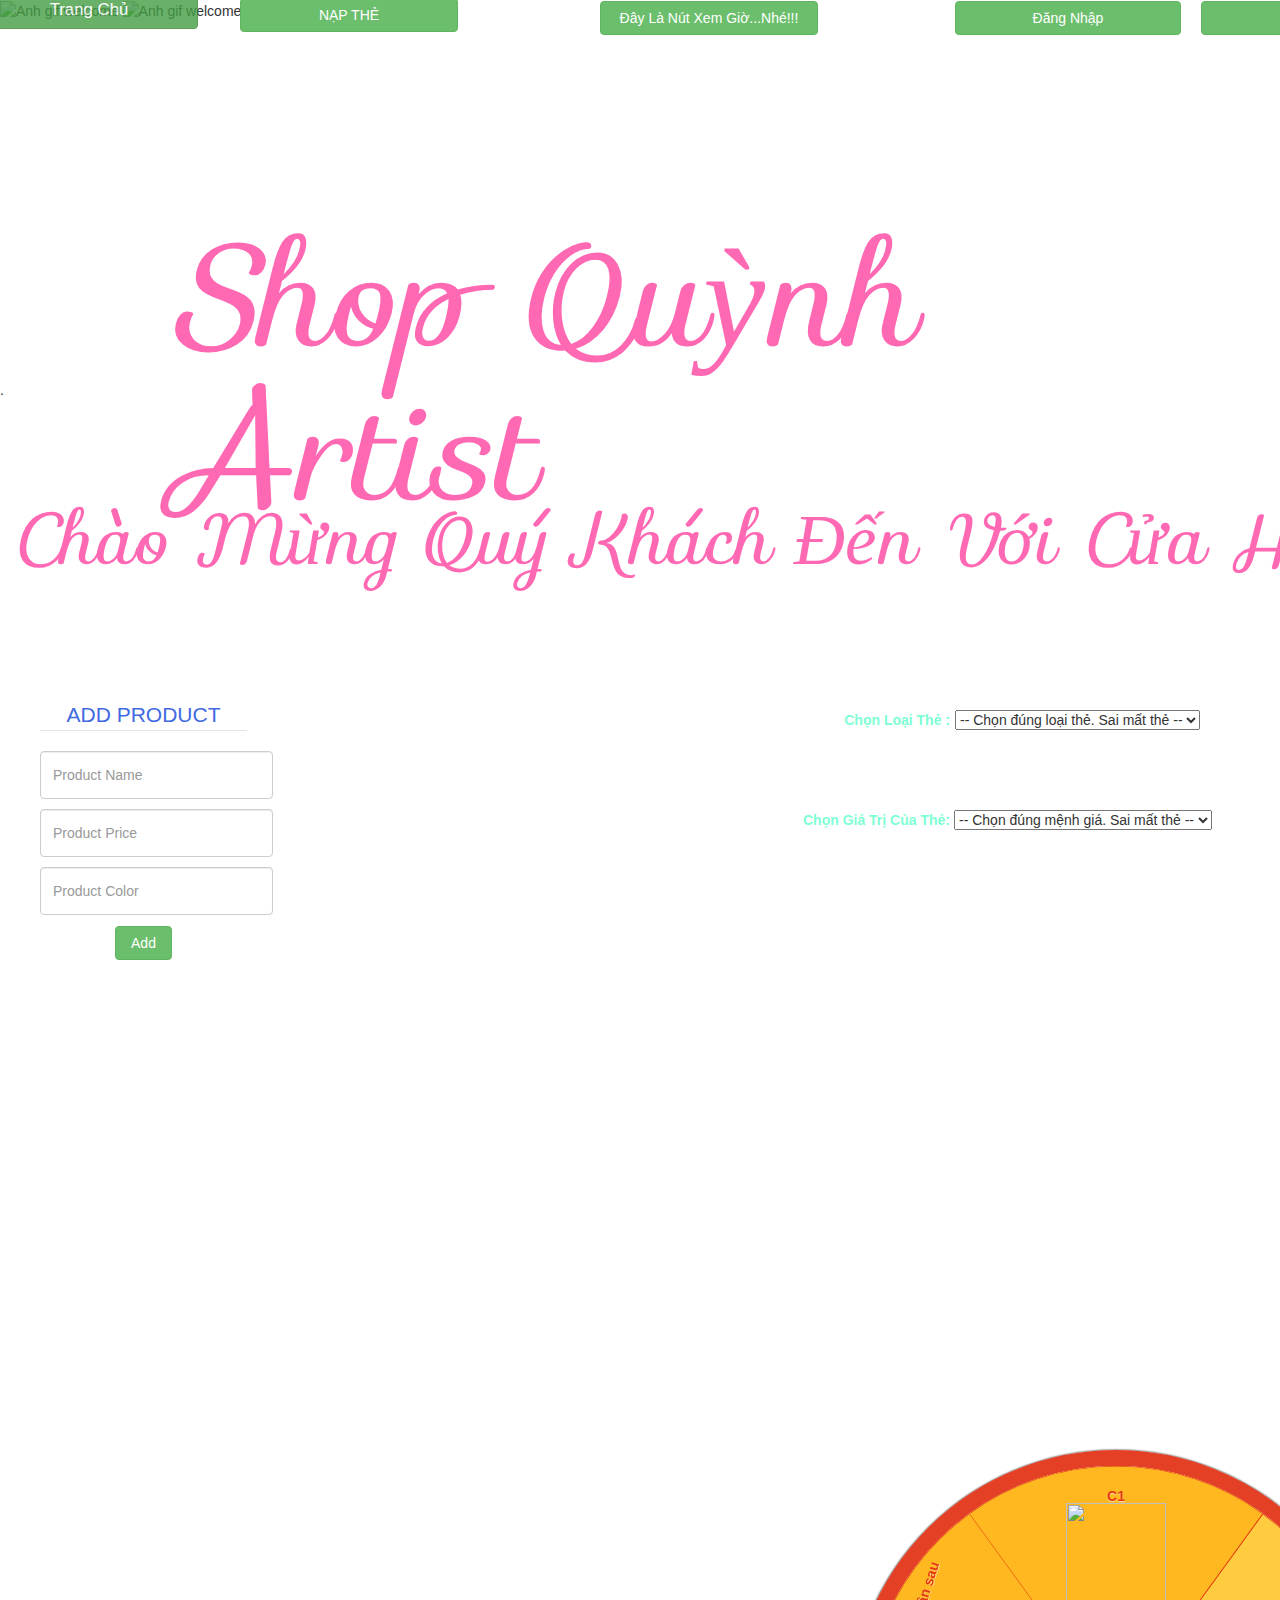
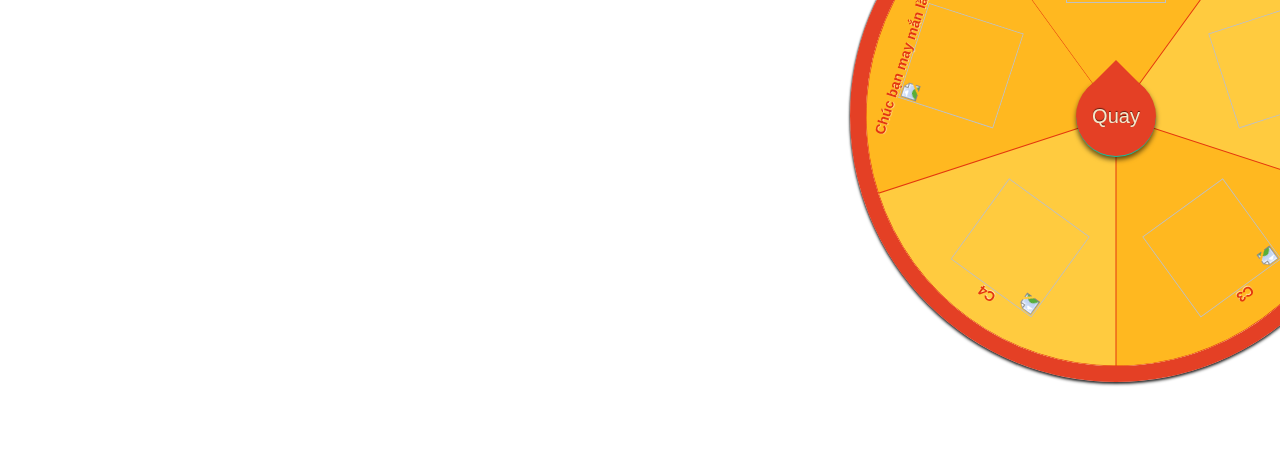
==== index.html @ fd8e4621 "Add files via upload" ====
<!DOCTYPE html>
<html lang="" xmlns="http://www.w3.org/1999/html">
<head>
    <meta charset="UTF-8">
    <meta name="viewport" content="width=device-width, initial-scale=1.0">
    <meta name="keywords" content="ShopQuynhArtist,shopuytin,shop24/7">

    <title>Trang Web Ban Hang 24/7</title>

    <link rel="stylesheet" href="https://fonts.googleapis.com/css?family=Sofia">
    <link rel="stylesheet" href="css/typo/typo.css"/>
    <link rel="stylesheet" href="css/hc-canvas-luckwheel.css"/>
    <link rel="stylesheet" href="https://maxcdn.bootstrapcdn.com/bootstrap/3.4.1/css/bootstrap.min.css">
    <script src="https://ajax.googleapis.com/ajax/libs/jquery/3.5.1/jquery.min.js"></script>
    <script src="https://maxcdn.bootstrapcdn.com/bootstrap/3.4.1/js/bootstrap.min.js"></script>
    <script src="data.js"></script>
    <script src="js/product.js"></script>
    <script src="manage-product.js"></script>
    <link rel="stylesheet" href="css/style.css">
    <style>
        .hc-luckywheel {
            left: 50%;
        }
    </style>
</head>
<body>
<img src="https://thumbs.gfycat.com/CarelessDopeyDartfrog-size_restricted.gif" alt="Anh gif welcome" width="430"
     height="500" style=" position: relative; left: -10 px; width: 1500px; height: 850px;">
<!--<img src="https://gameviet.mobi/wp-content/uploads/2019/12/Ngo-Khong-lien-quan-mobile-gameviet.mobi-2.jpg"  alt="Anh gif welcome" width="760px" height="500" >-->
<img src="https://i.pinimg.com/originals/c0/64/0c/c0640cd6d457349ee590188a4c58bd9d.gif" alt="Anh gif welcome"
     style=" width:1500px; height:600px">

<div id="myDIV">
    <h1> Shop Quỳnh Artist </h1>
    <br/><br/>
    <h3> Chào Mừng Quý Khách Đến Với Cửa Hàng </h3>
</div>
<button class="btn btn-success" type="button" style="font-size: larger; position: absolute; top: -10px" onclick="window.location.reload()">Trang Chủ</button>
<p id="home"></p>
<br/><br/>
<label for="money" style="color: aquamarine;position: absolute;top: 710px;right: 330px;"> Chọn Loại Thẻ : </label>
<select name="money" id="money" style="position: absolute;top: 710px;right: 80px;">
    <option value="">-- Chọn đúng loại thẻ. Sai mất thẻ --</option>
    <option value="Viettel">VIETTEL</option>
    <option value="Mobiphone">MOBIPHONE</option>
    <option value="Vinaphone">VINAPHONE</option>
    <option value="Vietnammobile">VIETNAMMOBILE</option>
    <option value="Zing">ZING</option>
</select>
<br/>
<br/>

<label for="cost" style="color: aquamarine;position: absolute;top: 810px;right: 330px;"> Chọn Giá Trị Của Thẻ:</label>
<select name="cost" id="cost" style="position: absolute;top: 810px;right: 68px;">
    <option value="">-- Chọn đúng mệnh giá. Sai mất thẻ --</option>
    <option value="20.000d">20.000d</option>
    <option value="50.000d">50.000d</option>
    <option value="100.000">100.000d</option>
    <option value="200.000d">200.000d</option>
    <option value="500.000d">500.000d</option>
    <option value="1.000.000d">1.000.000d</option>
</select>

<br/>
<br/>

<button class="btn btn-success" onclick="checkCard()" style="   position: absolute;top: -3px; left: 260px;">NẠP THẺ</button>
<p id="check">.</p>

<button class="btn btn-success" type="button" onclick="document.getElementById('demo').innerHTML = Date()" style=" position: absolute; left: 620px;" >Đây Là Nút Xem Giờ...Nhé!!!</button>
<p id="demo" style="text-align: center ;font-family: 'Oleo Script Swash Caps',fantasy ; font-size:30px ; color: aquamarine;position: absolute;top: 100px;left: 400px;"></p>

<!--<audio controls autoplay>-->
<!--    <source src="../file/bell.mp3" type="audio/mpeg">-->
<!--</audio>-->

<button class="btn btn-success" onclick="document.getElementById('id01').style.display='block'" style="width:200px;position: absolute;left: 1221px;">Đăng Ký</button>
<div id="id01" class="modal" style="z-index: 100">
    <form class="modal-content" action="/action_page.php"><br>
        <span onclick="document.getElementById('id02').style.display='none'" class="close" title="Close Modal">Đóng</span>
        <div align="center" class="box-img">
            <img src="https://i.pinimg.com/564x/48/5f/b6/485fb6b2aafbbfae7b2131a1f9f5688f.jpg" width="300" height="400" alt="Avatar for SignUp">
        </div>
        <h1 style="color: burlywood; text-align: center;font-size: xxx-large ;top: 450px;right: 5px; font-family: 'Oleo Script Swash Caps',serif">Đăng Ký Đi Ngại Gì </h1>
        <div class="container">
            <p style="text-align: center; color: burlywood;">Hãy Điền Đầy Đủ Thông Tin Vào Phiếu Sau.</p>
            <hr>
            <label for="email"><b>Nhập Email</b></label>
            <input type="text" placeholder="Nhập Email" name="email" required>

            <label for="psw"><b>Mật Khẩu</b></label>
            <input type="password" placeholder="Mật Khẩu" name="psw" required>

            <label for="psw-repeat"><b>Nhập lại Mật Khẩu</b></label>
            <input type="password" placeholder="Nhập lại Mật Khẩu" name="psw-repeat" required>

            <label>
                <input type="checkbox" checked="checked" name="remember" style="margin-bottom:15px"> Nhớ Tài Khoản Của
                Tôi</label>
            <p>By creating an account you agree to our <a href="#" style="color:dodgerblue">Terms & Privacy</a>.</p>
            <div class="clearfix">
                <button type="submit" class="signupbtn" style="inline-size :-webkit-fill-available; width: 1118px">Đăng Ký Tài Khoản</button>
                <button type="button" onclick="document.getElementById('id01').style.display='none'" class="cancelbtn">Thôi,Có Tài Khoản Rồi Không Đăng Ký Nữa!!!!</button>
            </div>
        </div>
    </form>
</div>

<br/><br/>
<button class="btn btn-success" onclick="document.getElementById('id02').style.display='block'" style="width:200px;position: absolute;left: 975px;">Đăng Nhập</button>
<div id="id02" class="modal" style="z-index: 100">

    <form class="modal-content animate" action="/action_page.php" method="post">
        <div class="imgcontainer">
            <img src="https://i.pinimg.com/originals/fe/ba/ea/febaeafc6efd90e86e1dc26f3ae6c3f9.jpg" width="500"
                 height="400" alt="Avatar" class="avatar">
            <h1 style=" color: burlywood; text-align: center ;font-size: xxx-large ; top: 295px ; left: 660px">Đăng Nhập</h1>
        </div>

        <div class="container">
            <label for="uname"><b>Tên Đăng Nhập</b></label>
            <input type="text" placeholder="Enter Username" name="uname" required>

            <label for="psw"><b>Mật Khẩu</b></label>
            <input type="password" placeholder="Enter Password" name="psw" required>

            <button type="submit">Đăng Nhập</button>
            <label>
                <input type="checkbox" checked="checked" name="remember"> Nhớ Tài Khoản Của Tôi</label>
        </div>

        <div class="container" style="background-color:#f1f1f1">
            <button type="button" onclick="document.getElementById('id02').style.display='none'" class="cancelbtn">Thôi,Không Đăng Nhập Nữa</button>
            <span class="psw">Quên Mật Khẩu <a href="#">password?</a></span>
        </div>
    </form>
</div>
<div align="center">
    <form style="align-items: center" id="form-add" class="form-group">
        <fieldset style="position: absolute; top: 700px; left: 40px">
            <legend style="width: 340pxs ; color: royalblue">ADD PRODUCT</legend>
            <input class="form-control" id="product-name" placeholder="Product Name">
            <input class="form-control" id="product-price" placeholder="Product Price">
            <input class="form-control" id="product-color" placeholder="Product Color">
            <button type="button" class="btn btn-success" onclick="addProduct()">Add</button>
        </fieldset>
    </form>
</div>
<form id="form-edit" class="form-group" style="display: none">
    <fieldset>
        <legend>EDIT PRODUCT</legend>
        <input class="form-control" id="edit-name" placeholder="Product Name">
        <input class="form-control" id="edit-price" placeholder="Product Price">
        <input class="form-control" id="edit-color" placeholder="Product Color">
        <button type="button" class="btn btn-success" onclick="editProduct()">Save</button>
    </fieldset>
</form>

<div id="product-manage">
    <script>
        let shop = new ProductManage(" Shop Artist ");
        shop.init();
        display(shop.getHtml());
        let currentProduct = 0;

        function display(table) {
            document.getElementById('product-manage').innerHTML = table;
            Data.saveData(store.products, PRODUCT);
        }

        function addProduct() {
            let name = document.getElementById("product-name").value;
            let price = document.getElementById("product-price").value;
            let color = document.getElementById("product-color").value;

            let product = new Product(name, price, color);

            shop.addProduct(product);
            display(shop.getHtml());
            document.getElementById('form-add').reset();
        }

        function edit(index) {
            document.getElementById('form-edit').style.display = "inline-block";
            let product = store.getProductByIndex(index);
            document.getElementById('edit-name').value = product.name;
            document.getElementById('edit-price').value = product.price;
            document.getElementById('edit-color').value = product.color;
            currentProduct = index;
        }

        function editProduct() {
            let name = document.getElementById("edit-name").value;
            let price = document.getElementById("edit-price").value;
            let color = document.getElementById("edit-color").value;

            shop.products[currentProduct].edit(name, price, color);
            display(shop.getHtml());
            document.getElementById('form-edit').reset();
            document.getElementById('form-edit').style.display = "none";
        }

        function del(index) {
            shop.deleteProduct(index);
            display(store.getHtml());
        }

        function checkCard() {
            document.getElementById('check').value = alert('Ban Da Nap The Thanh Cong Vao Tai Khoan');
        }

        // Get the modal
        let modal = document.getElementById('id01');

        // When the user clicks anywhere outside of the modal, close it
        window.onclick = function (event) {
            if (event.target === modal) {
                modal.style.display = "none";
            }
        }
        // Get the modal
        let modal = document.getElementById('id02');

        // When the user clicks anywhere outside of the modal, close it
        window.onclick = function (event) {
            if (event.target === modal) {
                modal.style.display = "none";
            }
        }
    </script>
</div>
<br/> <br/>
<div class="wrapper typo" id="wrapper">
    <section id="luckywheel" class="hc-luckywheel" style="position: absolute; top: 1700px ; left: 1100px">
        <div class="hc-luckywheel-container">
            <canvas class="hc-luckywheel-canvas" width="500px" height="500px">Vòng Xoay May Mắn</canvas>
        </div>
        <a class="hc-luckywheel-btn" href="javascript:;">Quay</a>
    </section>
</div>
</body>
<script src="https://cdn.jsdelivr.net/npm/sweetalert2@9"></script>
<script src="js/hc-canvas-luckwheel.js"></script>
<script>
    let isPercentage = true;
    let prizes = [
        {
            text: "C1",
            img: "https://i.pinimg.com/564x/83/36/6c/83366c5bfcbf772c86599347e67ed98c.jpg",
            number: 1, // 1%,
            percentpage: 0.01 // 1%
        },
        {
            text: "C2",
            img: "https://i.pinimg.com/564x/e7/a5/a8/e7a5a8f3f26a0e0f186e92f7b7576c9b.jpg",
            number: 1,
            percentpage: 0.5 // 50%
        },
        {
            text: "C3",
            img: "https://i.pinimg.com/564x/8d/bb/6c/8dbb6cbfcadc60361b7230bf14027f50.jpg",
            number: 1,
            percentpage: 0.1 // 10%
        },
        {
            text: "C4",
            img: "https://i.pinimg.com/564x/7f/bc/34/7fbc347ecba69ef1ee90dde5a14c269e.jpg",
            number: 1,
            percentpage: 0.24 // 24%
        },
        {
            text: "Chúc bạn may mắn lần sau",
            img: "https://i.pinimg.com/236x/7d/6e/62/7d6e6291f08525fdf0e3bec8ee9d189a.jpg",
            percentpage: 0.06 // 6%
        },
    ];
    document.addEventListener(
        "DOMContentLoaded",
        function () {
            hcLuckywheel.init({
                id: "luckywheel",
                config: function (callback) {
                    callback &&
                    callback(prizes);
                },
                mode: "both",
                getPrize: function (callback) {
                    let rand = randomIndex(prizes);
                    let chances = rand;
                    callback && callback([rand, chances]);
                },
                gotBack: function (data) {
                    if (data == null) {
                        Swal.fire(
                            'Chương trình kết thúc',
                            'error'
                        )
                    } else if (data === 'Toang.. Lại Đi !!!') {
                        Swal.fire(
                            'Trượt Rồi, Lại Đi',
                            data,
                            'error'
                        )
                    } else {
                        Swal.fire(
                            'Trúng Rồi, Lại Đi!!',
                            data,
                            'success'
                        )
                    }
                }
            });
        },
        false
    );

    function randomIndex(prizes) {
        if (isPercentage) {
            let counter = 1;
            for (let i = 0; i < prizes.length; i++) {
                if (prizes[i].number === 0) {
                    counter++
                }
            }
            if (counter === prizes.length) {
                return null
            }
            let rand = Math.random();
            let prizeIndex = null;
            console.log(rand);
            switch (true) {
                case rand < prizes[4].percentpage:
                    prizeIndex = 4;
                    break;
                case rand < prizes[4].percentpage + prizes[3].percentpage:
                    prizeIndex = 3;
                    break;
                case rand < prizes[4].percentpage + prizes[3].percentpage + prizes[2].percentpage:
                    prizeIndex = 2;
                    break;
                case rand < prizes[4].percentpage + prizes[3].percentpage + prizes[2].percentpage + prizes[1].percentpage:
                    prizeIndex = 1;
                    break;
                case rand < prizes[4].percentpage + prizes[3].percentpage + prizes[2].percentpage + prizes[1].percentpage + prizes[0].percentpage:
                    prizeIndex = 0;
                    break;
            }
            if (prizes[prizeIndex].number !== 0) {
                prizes[prizeIndex].number = prizes[prizeIndex].number - 1
                return prizeIndex
            } else {
                return randomIndex(prizes)
            }
        } else {
            let counter = 0;
            for (let i = 0; i < prizes.length; i++) {
                if (prizes[i].number === 0) {
                    counter++
                }
            }
            if (counter === prizes.length) {
                return null
            }
            let rand = (Math.random() * (prizes.length)) >>> 0;
            if (prizes[rand].number !== 0) {
                prizes[rand].number = prizes[rand].number - 1
                return rand
            } else {
                return randomIndex(prizes)
            }
        }
    }
</script>
</html>
---- css/typo/typo.css ----
@charset "utf-8";

html {
  color: #333;
  background: #fff;
  -webkit-text-size-adjust: 100%;
  -ms-text-size-adjust: 100%;
  text-rendering: optimizelegibility;
}

html.borderbox *, html.borderbox *:before, html.borderbox *:after {
  -moz-box-sizing: border-box;
  -webkit-box-sizing: border-box;
  box-sizing: border-box;
}

body, dl, dt, dd, ul, ol, li, h1, h2, h3, h4, h5, h6, pre, code, form, fieldset, legend, input, textarea, p, blockquote, th, td, hr, button, article, aside, details, figcaption, figure, footer, header, menu, nav, section {
  margin: 0;
  padding: 0;
}

article, aside, details, figcaption, figure, footer, header, menu, nav, section {
  display: block;
}

audio, canvas, video {
  display: inline-block;
}

body, button, input, select, textarea {
  font: 300 1em/1.8 PingFang SC, Lantinghei SC, Microsoft Yahei, Hiragino Sans GB, Microsoft Sans Serif, WenQuanYi Micro Hei, sans;
}

button::-moz-focus-inner,
input::-moz-focus-inner {
  padding: 0;
  border: 0;
}

table {
  border-collapse: collapse;
  border-spacing: 0;
}

fieldset, img {
  border: 0;
}

blockquote {
  position: relative;
  color: #999;
  font-weight: 400;
  border-left: 1px solid #1abc9c;
  padding-left: 1em;
  margin: 1em 3em 1em 2em;
}

@media only screen and ( max-width: 640px ) {
  blockquote {
    margin: 1em 0;
  }
}

acronym, abbr {
  border-bottom: 1px dotted;
  font-variant: normal;
}

abbr {
  cursor: help;
}

del {
  text-decoration: line-through;
}

address, caption, cite, code, dfn, em, th, var {
  font-style: normal;
  font-weight: 400;
}

ul, ol {
  list-style: none;
}

caption, th {
  text-align: left;
}

q:before, q:after {
  content: '';
}

sub, sup {
  font-size: 75%;
  line-height: 0;
  position: relative;
}

:root sub, :root sup {
  vertical-align: baseline; /* for ie9 and other modern browsers */
}

sup {
  top: -0.5em;
}

sub {
  bottom: -0.25em;
}

a {
  color: #1abc9c;
}

a:hover {
  text-decoration: underline;
}

.typo a {
  border-bottom: 1px solid #1abc9c;
}

.typo a:hover {
  border-bottom-color: #555;
  color: #555;
  text-decoration: none;
}

ins, a {
  text-decoration: none;
}

u, .typo-u {
  text-decoration: underline;
}

mark {
  background: #fffdd1;
  border-bottom: 1px solid #ffedce;
  padding: 2px;
  margin: 0 5px;
}

pre, code, pre tt {
  font-family: Courier, 'Courier New', monospace;
}

pre {
  background: #f8f8f8;
  border: 1px solid #ddd;
  padding: 1em 1.5em;
  display: block;
  -webkit-overflow-scrolling: touch;
}

hr {
  border: none;
  border-bottom: 1px solid #cfcfcf;
  margin-bottom: 0.8em;
  height: 10px;
}

small, .typo-small,
figcaption {
  font-size: 0.9em;
  color: #888;
}

strong, b {
  font-weight: bold;
  color: #000;
}

[draggable] {
  cursor: move;
}

.clearfix:before, .clearfix:after {
  content: "";
  display: table;
}

.clearfix:after {
  clear: both;
}

.clearfix {
  zoom: 1;
}

.textwrap, .textwrap td, .textwrap th {
  word-wrap: break-word;
  word-break: break-all;
}

.textwrap-table {
  table-layout: fixed;
}

.serif {
  font-family: Palatino, Optima, Georgia, serif;
}

.typo p, .typo pre, .typo ul, .typo ol, .typo dl, .typo form, .typo hr, .typo table,
.typo-p, .typo-pre, .typo-ul, .typo-ol, .typo-dl, .typo-form, .typo-hr, .typo-table, blockquote {
  margin-bottom: 1.2em
}

h1, h2, h3, h4, h5, h6 {
  font-family: PingFang SC, Verdana, Helvetica Neue, Microsoft Yahei, Hiragino Sans GB, Microsoft Sans Serif, WenQuanYi Micro Hei, sans-serif;
  font-weight: 100;
  color: #000;
  line-height: 1.35;
}

.typo h1, .typo h2, .typo h3, .typo h4, .typo h5, .typo h6,
.typo-h1, .typo-h2, .typo-h3, .typo-h4, .typo-h5, .typo-h6 {
  margin-top: 1.2em;
  margin-bottom: 0.6em;
  line-height: 1.35;
}

.typo h1, .typo-h1 {
  font-size: 2em;
}

.typo h2, .typo-h2 {
  font-size: 1.8em;
}

.typo h3, .typo-h3 {
  font-size: 1.6em;
}

.typo h4, .typo-h4 {
  font-size: 1.4em;
}

.typo h5, .typo h6, .typo-h5, .typo-h6 {
  font-size: 1.2em;
}

/* 在文章中，应该还原 ul 和 ol 的样式 */
.typo ul, .typo-ul {
  margin-left: 1.3em;
  list-style: disc;
}

.typo ol, .typo-ol {
  list-style: decimal;
  margin-left: 1.9em;
}

.typo li ul, .typo li ol, .typo-ul ul, .typo-ul ol, .typo-ol ul, .typo-ol ol {
  margin-bottom: 0.8em;
  margin-left: 2em;
}

.typo li ul, .typo-ul ul, .typo-ol ul {
  list-style: circle;
}

.typo table th, .typo table td, .typo-table th, .typo-table td, .typo table caption {
  border: 1px solid #ddd;
  padding: 0.5em 1em;
  color: #666;
}

.typo table th, .typo-table th {
  background: #fbfbfb;
}

.typo table thead th, .typo-table thead th {
  background: #f1f1f1;
}

.typo table caption {
  border-bottom: none;
}

.typo-input, .typo-textarea {
  -webkit-appearance: none;
  border-radius: 0;
}

.typo-em, .typo em, legend, caption {
  color: #000;
  font-weight: inherit;
}

.typo-em {
  position: relative;
}

.typo-em:after {
  position: absolute;
  top: 0.65em;
  left: 0;
  width: 100%;
  overflow: hidden;
  white-space: nowrap;
  content: "・・・・・・・・・・・・・・・・・・・・・・・・・・・・・・・・・・・・・・・・・・・・・・・・・・・・・・・・・・・・・・・・・・・・・・・・・・・・・・・・・・・・・・・・・・・・・・・・・・・・";
}

/* Responsive images */
.typo img {
  max-width: 100%;
}
---- css/hc-canvas-luckwheel.css ----
.hc-luckywheel ul,
.hc-luckywheel li {
  margin: 0;
  padding: 0;
  list-style: none;
}

.hc-luckywheel {
  position: relative;
  width: 500px; /*Change this when change size*/
  height: 500px; /*Change this when change size*/
  border-radius: 50%;
  border: 16px solid #e44025;
  box-shadow: 0 2px 3px #333, 0 0 2px #000;
}

.hc-luckywheel-container {
  position: absolute;
  left: 0;
  top: 0;
  z-index: 1;
  width: inherit;
  height: inherit;
  border-radius: inherit;
  background-clip: padding-box;
  background-color: #ffcb3f;
  -webkit-transition: transform 6s ease;
  transition: transform 6s ease;
}

.hc-luckywheel-container canvas {
  width: inherit;
  height: inherit;
  border-radius: 50%;
}

.hc-luckywheel-list {
  position: absolute;
  left: 0;
  top: 0;
  width: inherit;
  height: inherit;
  z-index: 2;
}

.hc-luckywheel-item {
  position: absolute;
  left: 0;
  top: 0;
  width: 100%;
  height: 100%;
  color: #e4370e;
  font-weight: bold;
  text-shadow: 0 1px 1px rgba(255, 255, 255, 0.6);
}

.hc-luckywheel-item span {
  position: relative;
  display: block;
  padding-top: 20px;
  /* width: 50px; */
  margin: 0 auto;
  text-align: center;
  -webkit-transform-origin: 50% 250px; /*Change this when change size*/
  -ms-transform-origin: 50% 250px; /*Change this when change size*/
  transform-origin: 50% 250px;
} /*Change this when change size*/

.hc-luckywheel-item img {
  position: relative;
  top: -20px;
  left: 0px;
  width: 100px; /*Change this when change size*/
  height: 100px;
} /*Change this when change size*/

.hc-luckywheel-btn {
  position: absolute;
  left: 210px; /*Change this when change size*/
  top: 210px; /*Change this when change size*/
  z-index: 3;
  width: 80px;
  height: 80px;
  border-radius: 50%;
  color: #f4e9cc;
  background-color: #e44025;
  line-height: 80px;
  text-align: center;
  font-size: 20px;
  text-shadow: 0 -1px 1px rgba(0, 0, 0, 0.6);
  box-shadow: 0 3px 5px rgba(0, 0, 0, 0.6);
  text-decoration: none;
}

.hc-luckywheel-btn::after {
  position: absolute;
  display: block;
  content: "";
  left: 10px;
  top: -46px;
  width: 0;
  height: 0;
  overflow: hidden;
  border-width: 30px;
  border-style: solid;
  border-color: transparent;
  border-bottom-color: #e44025;
}

.hc-luckywheel-btn.disabled {
  pointer-events: none;
  background: #b07a7b;
  color: #ccc;
}

.hc-luckywheel-btn.disabled::after {
  border-bottom-color: #b07a7b;
}

body{ margin:0; padding:0; height:100vh; width:100%; }

.bg {
  background-image: url('../images/bg.png');
}
---- css/style.css ----
h1 {
    font-family: "Sofia",serif;
    font-style: italic;
    position: absolute;
    left: 170px;
    top: 200px;
    font-size: 140px;
}
h3 {
    font-family: "Sofia",serif;
    font-style: italic;
    font-size: 71px;
    inline-size: max-content;
    position: absolute;
    top: 480px;
    left: 10px;
}
#myDIV {
    width: 300px;
    animation: mymove 1.7s infinite;
    font-family: 'Oleo Script Swash Caps',cursive ; font-size:80px ; color: hotpink ;

}

@keyframes mymove {
    70% {color: mediumblue;}
}

body {font-family: Arial "Noto Sans Old Italic", Helvetica, sans-serif;}
* {box-sizing: content-box;position: unset;top: 0px;}

/* Full-width input fields */
input[type=text], input[type=password] {
    width: 96%;
    padding: 15px;
    margin: 5px 0 22px 0;
    display: inline-block;
    border: none;
    background: #f1f1f1;
}

/* Add a background color when the inputs get focus */
input[type=text]:focus, input[type=password]:focus {
    background-color: #ddd;
    outline: none;
}

/* Set a style for all buttons */
button {
    background-color: orangered;
    color: white;
    padding: 14px 20px;
    margin: 8px 0;
    border: none;
    cursor: pointer;
    width: 96%;
    opacity: 0.9;

}

button:hover {
    opacity:1;
}

/* Extra styles for the cancel button */
.cancelbtn {
    padding: 14px 20px;
    background-color: #f44336;
}

/* Float cancel and signup buttons and add an equal width */
.cancelbtn, .signupbtn {
    float: left;
    width: 50%;
}

/* Add padding to container elements */
.container {
    padding: 16px;
}

/* The Modal (background) */
.modal {
    display: none; /* Hidden by default */
    position: fixed; /* Stay in place */
    z-index: 1; /* Sit on top */
    left: 0;
    top: 0;
    width: 100%; /* Full width */
    height: 100%; /* Full height */
    overflow: auto; /* Enable scroll if needed */
    background-color: #474e5d;
    padding-top: 50px;
}

/* Modal Content/Box */
.modal-content {
    background-color: #fefefe;
    margin: 5% auto 15% auto; /* 5% from the top, 15% from the bottom and centered */
    border: 1px solid #888;
    width: 80%; /* Could be more or less, depending on screen size */
}

/* Style the horizontal ruler */
hr {
    border: 1px solid #f1f1f1;
    margin-bottom: 25px;
}

/* The Close Button (x) */
.close {
    position: absolute;
    right: 35px;
    top: 15px;
    font-size: 40px;
    font-weight: bold;
    color: #f1f1f1;
}

.close:hover,
.close:focus {
    color: #f44336;
    cursor: pointer;
}

/* Clear floats */
.clearfix::after {
    content: "";
    clear: both;
    display: table;
}

/* Change styles for cancel button and signup button on extra small screens */
@media screen and (max-width: 300px) {
    .cancelbtn, .signupbtn {
        width: 100%;
    }
}

body {font-family: Arial, Helvetica, sans-serif;}

/* Full-width input fields */
input[type=text], input[type=password] {
    width: 100%;
    padding: 12px 20px;
    margin: 8px 0;
    display: inline-block;
    border: 1px solid #ccc;
    box-sizing: border-box;
}

/* Set a style for all buttons */
button {
    background-color: #4CAF50;
    color: white;
    padding: 18px 19px;
    margin: 1px -20px;
    border: none;
    cursor: pointer;
    width: 15%;
}

button:hover {
    opacity: 0.8;
}

/* Extra styles for the cancel button */
.cancelbtn {
    width: auto;
    padding: 10px 18px;
    background-color: #f44336;
    float: unset;
}

/* Center the image and position the close button */
.imgcontainer {
    text-align: center;
    margin: 24px 0 12px 0;
    position: relative;
}

img.avatar {
    width: 40%;
    border-radius: 50%;
}

.container {
    padding: 16px;
}

span.psw {
    float: right;
    padding-top: 16px;
}

/* The Modal (background) */
.modal {
    display: none; /* Hidden by default */
    position: fixed; /* Stay in place */
    z-index: 1; /* Sit on top */
    left: 0;
    top: 0;
    width: 100%; /* Full width */
    height: 100%; /* Full height */
    overflow: auto; /* Enable scroll if needed */
    background-color: rgb(0,0,0); /* Fallback color */
    background-color: rgba(0,0,0,0.4); /* Black w/ opacity */
    padding-top: 60px;
}

/* Modal Content/Box */
.modal-content {
    background-color: #fefefe;
    margin: 5% auto 15% auto; /* 5% from the top, 15% from the bottom and centered */
    border: 1px solid #888;
    width: 80%; /* Could be more or less, depending on screen size */
}

/* The Close Button (x) */
.close {
    position: absolute;
    right: 25px;
    top: 0;
    color: #000;
    font-size: 35px;
    font-weight: bold;
}

.close:hover,
.close:focus {
    color: red;
    cursor: pointer;
}

/* Add Zoom Animation */
.animate {
    -webkit-animation: animatezoom 0.6s;
    animation: animatezoom 0.6s
}

@-webkit-keyframes animatezoom {
    from {-webkit-transform: scale(0)}
    to {-webkit-transform: scale(1)}
}

@keyframes animatezoom {
    from {transform: scale(0)}
    to {transform: scale(1)}
}

/* Change styles for span and cancel button on extra small screens */
@media screen and (max-width: 300px) {
    span.psw {
        display: block;
        float: none;
    }
    .cancelbtn {
        width: 100%;
    }
}

  .hc-luckywheel{
      top: 50%;
      left: 70%;
      margin-top: -250px;
      margin-left: -250px;
  }

  body{
      background-image: url('https://i.pinimg.com/564x/a8/7d/2f/a87d2f309c5e345cb6793ed6c706bbf3.jpg');
      background-size:1800px;
  }

  form{
      width: 400px;
      margin-left: 20px;
      display: inline-block;
  }

input {
    margin-bottom: 10px;
}

body {
    background-image: url("https://i.pinimg.com/originals/24/02/b8/2402b8d9fea7f1fb826cf3a6dd263bff.gif");
}
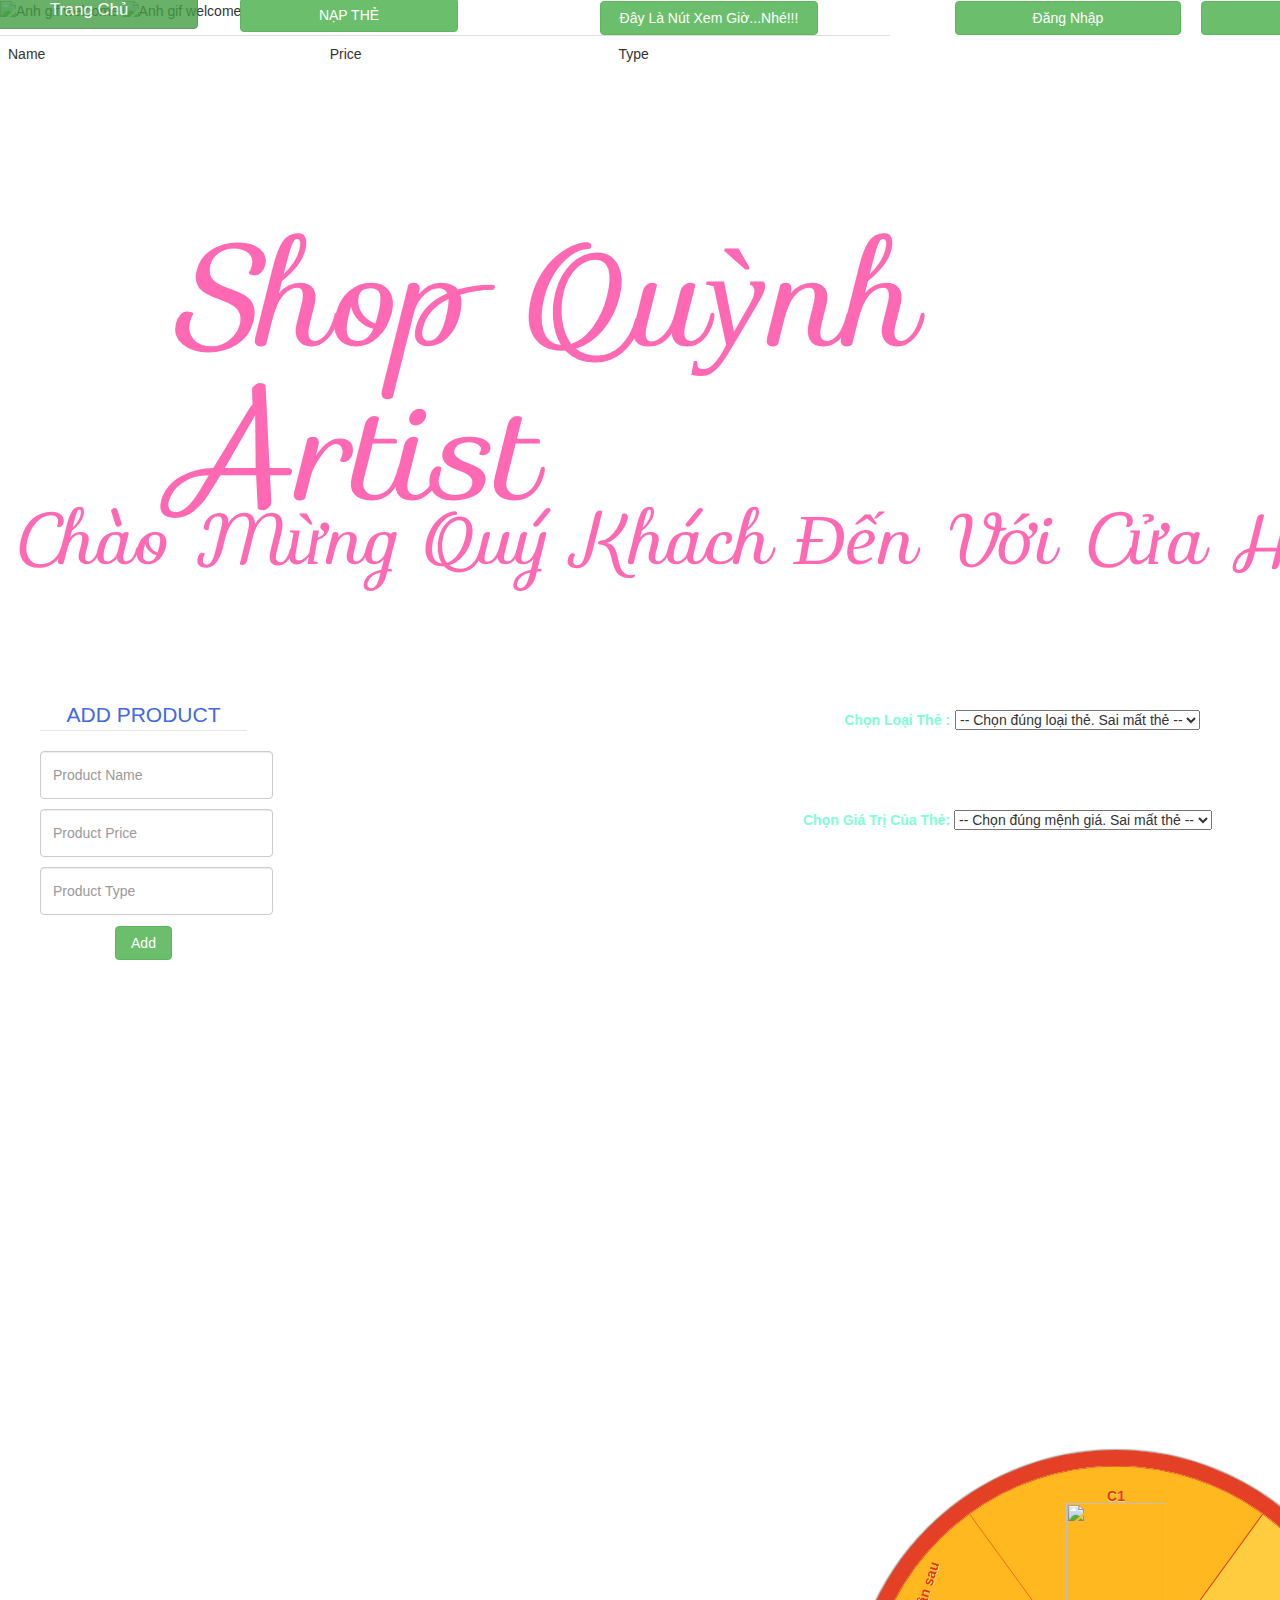
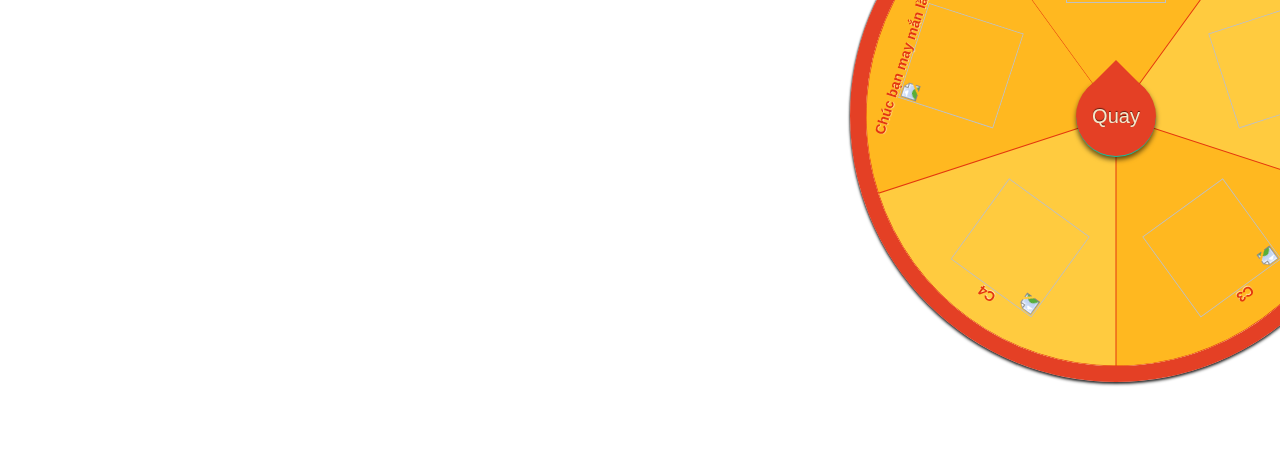
==== commit 3b3b1a46: "Add files via upload" ====
--- a/index.html
+++ b/index.html
@@ -13,15 +13,10 @@
     <link rel="stylesheet" href="https://maxcdn.bootstrapcdn.com/bootstrap/3.4.1/css/bootstrap.min.css">
     <script src="https://ajax.googleapis.com/ajax/libs/jquery/3.5.1/jquery.min.js"></script>
     <script src="https://maxcdn.bootstrapcdn.com/bootstrap/3.4.1/js/bootstrap.min.js"></script>
-    <script src="data.js"></script>
+    <script src="js/data.js"></script>
     <script src="js/product.js"></script>
-    <script src="manage-product.js"></script>
+    <script src="js/manage-product.js"></script>
     <link rel="stylesheet" href="css/style.css">
-    <style>
-        .hc-luckywheel {
-            left: 50%;
-        }
-    </style>
 </head>
 <body>
 <img src="https://thumbs.gfycat.com/CarelessDopeyDartfrog-size_restricted.gif" alt="Anh gif welcome" width="430"
@@ -35,7 +30,9 @@
     <br/><br/>
     <h3> Chào Mừng Quý Khách Đến Với Cửa Hàng </h3>
 </div>
-<button class="btn btn-success" type="button" style="font-size: larger; position: absolute; top: -10px" onclick="window.location.reload()">Trang Chủ</button>
+<button class="btn btn-success" type="button" style="font-size: larger; position: absolute; top: -10px"
+        onclick="window.location.reload()">Trang Chủ
+</button>
 <p id="home"></p>
 <br/><br/>
 <label for="money" style="color: aquamarine;position: absolute;top: 710px;right: 330px;"> Chọn Loại Thẻ : </label>
@@ -64,25 +61,35 @@
 <br/>
 <br/>
 
-<button class="btn btn-success" onclick="checkCard()" style="   position: absolute;top: -3px; left: 260px;">NẠP THẺ</button>
-<p id="check">.</p>
-
-<button class="btn btn-success" type="button" onclick="document.getElementById('demo').innerHTML = Date()" style=" position: absolute; left: 620px;" >Đây Là Nút Xem Giờ...Nhé!!!</button>
-<p id="demo" style="text-align: center ;font-family: 'Oleo Script Swash Caps',fantasy ; font-size:30px ; color: aquamarine;position: absolute;top: 100px;left: 400px;"></p>
+<button class="btn btn-success" onclick="return alert('Bạn Đã Nạp Thẻ Thành Công!!')"
+        style=" position: absolute;top: -3px; left: 260px;">NẠP THẺ
+</button>
+<p id="check"></p>
+
+<button class="btn btn-success" type="button" onclick="document.getElementById('demo').innerHTML = Date()"
+        style=" position: absolute; left: 620px;">Đây Là Nút Xem Giờ...Nhé!!!
+</button>
+<p id="demo"
+   style="text-align: center ;font-family: 'Oleo Script Swash Caps',fantasy ; font-size:30px ; color: aquamarine;position: absolute;top: 100px;left: 400px;"></p>
 
 <!--<audio controls autoplay>-->
 <!--    <source src="../file/bell.mp3" type="audio/mpeg">-->
 <!--</audio>-->
 
-<button class="btn btn-success" onclick="document.getElementById('id01').style.display='block'" style="width:200px;position: absolute;left: 1221px;">Đăng Ký</button>
+<button class="btn btn-success" onclick="document.getElementById('id01').style.display='block'"
+        style="width:200px;position: absolute;left: 1221px;">Đăng Ký
+</button>
 <div id="id01" class="modal" style="z-index: 100">
-    <form class="modal-content" action="/action_page.php"><br>
-        <span onclick="document.getElementById('id02').style.display='none'" class="close" title="Close Modal">Đóng</span>
+    <form class="modal-content" action="/action_page.php" style="position: relative; left: 150px"><br>
+        <span onclick="document.getElementById('id02').style.display='none'" class="close"
+              title="Close Modal">Đóng</span>
         <div align="center" class="box-img">
-            <img src="https://i.pinimg.com/564x/48/5f/b6/485fb6b2aafbbfae7b2131a1f9f5688f.jpg" width="300" height="400" alt="Avatar for SignUp">
-        </div>
-        <h1 style="color: burlywood; text-align: center;font-size: xxx-large ;top: 450px;right: 5px; font-family: 'Oleo Script Swash Caps',serif">Đăng Ký Đi Ngại Gì </h1>
-        <div class="container">
+            <img src="https://i.pinimg.com/564x/48/5f/b6/485fb6b2aafbbfae7b2131a1f9f5688f.jpg" width="300" height="400"
+                 alt="Avatar for SignUp">
+        </div>
+        <h1 style="color: burlywood; text-align: center;font-size: xxx-large ;top: 450px;right: 5px; font-family: 'Oleo Script Swash Caps',serif">
+            Đăng Ký Đi Ngại Gì </h1>
+        <div class="container" style="position: relative; right: 0px; width: 1100px">
             <p style="text-align: center; color: burlywood;">Hãy Điền Đầy Đủ Thông Tin Vào Phiếu Sau.</p>
             <hr>
             <label for="email"><b>Nhập Email</b></label>
@@ -97,40 +104,49 @@
             <label>
                 <input type="checkbox" checked="checked" name="remember" style="margin-bottom:15px"> Nhớ Tài Khoản Của
                 Tôi</label>
-            <p>By creating an account you agree to our <a href="#" style="color:dodgerblue">Terms & Privacy</a>.</p>
+            <p style="position: relative;top: 115px;left: 368px">By creating an account you agree to our <a href="#" style="color:dodgerblue">Terms & Privacy</a>.</p>
             <div class="clearfix">
-                <button type="submit" class="signupbtn" style="inline-size :-webkit-fill-available; width: 1118px">Đăng Ký Tài Khoản</button>
-                <button type="button" onclick="document.getElementById('id01').style.display='none'" class="cancelbtn">Thôi,Có Tài Khoản Rồi Không Đăng Ký Nữa!!!!</button>
+                <button type="submit" class="signupbtn" style="inline-size :-webkit-fill-available; width: 1100px">Đăng
+                    Ký Tài Khoản
+                </button>
+                <button type="button" onclick="document.getElementById('id01').style.display='none'" class="cancelbtn" style="position: relative;left: 400px">
+                    Thôi,Có Tài Khoản Rồi Không Đăng Ký Nữa!!!!
+                </button>
             </div>
         </div>
     </form>
 </div>
 
 <br/><br/>
-<button class="btn btn-success" onclick="document.getElementById('id02').style.display='block'" style="width:200px;position: absolute;left: 975px;">Đăng Nhập</button>
+<button class="btn btn-success" onclick="document.getElementById('id02').style.display='block'"
+        style="width:200px;position: absolute;left: 975px;">Đăng Nhập
+</button>
 <div id="id02" class="modal" style="z-index: 100">
 
-    <form class="modal-content animate" action="/action_page.php" method="post">
+    <form class="modal-content animate" action="/action_page.php" method="post" style="position: relative;left: 130px">
         <div class="imgcontainer">
             <img src="https://i.pinimg.com/originals/fe/ba/ea/febaeafc6efd90e86e1dc26f3ae6c3f9.jpg" width="500"
                  height="400" alt="Avatar" class="avatar">
-            <h1 style=" color: burlywood; text-align: center ;font-size: xxx-large ; top: 295px ; left: 660px">Đăng Nhập</h1>
-        </div>
-
-        <div class="container">
+            <h1 style=" color: burlywood; text-align: center ;font-size: xxx-large ; top: 295px ; left: 660px">Đăng
+                Nhập</h1>
+        </div>
+
+        <div class="container" style="position: relative; right: 0px;width: 1100px">
             <label for="uname"><b>Tên Đăng Nhập</b></label>
             <input type="text" placeholder="Enter Username" name="uname" required>
 
             <label for="psw"><b>Mật Khẩu</b></label>
             <input type="password" placeholder="Enter Password" name="psw" required>
 
-            <button type="submit">Đăng Nhập</button>
-            <label>
+            <button type="submit" style="position:relative;left: 300px">Đăng Nhập</button>
+            <label style="position: relative; left: 735px">
                 <input type="checkbox" checked="checked" name="remember"> Nhớ Tài Khoản Của Tôi</label>
         </div>
 
-        <div class="container" style="background-color:#f1f1f1">
-            <button type="button" onclick="document.getElementById('id02').style.display='none'" class="cancelbtn">Thôi,Không Đăng Nhập Nữa</button>
+        <div class="container" style="background-color:#f1f1f1; position: relative; right: 17px;width: 1087px">
+            <button type="button" onclick="document.getElementById('id02').style.display='none'" class="cancelbtn"
+                    style="position:relative; left: 300px">Thôi,Không Đăng Nhập Nữa
+            </button>
             <span class="psw">Quên Mật Khẩu <a href="#">password?</a></span>
         </div>
     </form>
@@ -141,7 +157,7 @@
             <legend style="width: 340pxs ; color: royalblue">ADD PRODUCT</legend>
             <input class="form-control" id="product-name" placeholder="Product Name">
             <input class="form-control" id="product-price" placeholder="Product Price">
-            <input class="form-control" id="product-color" placeholder="Product Color">
+            <input class="form-control" id="product-type" placeholder="Product Type">
             <button type="button" class="btn btn-success" onclick="addProduct()">Add</button>
         </fieldset>
     </form>
@@ -151,84 +167,80 @@
         <legend>EDIT PRODUCT</legend>
         <input class="form-control" id="edit-name" placeholder="Product Name">
         <input class="form-control" id="edit-price" placeholder="Product Price">
-        <input class="form-control" id="edit-color" placeholder="Product Color">
+        <input class="form-control" id="edit-Type" placeholder="Product Type">
         <button type="button" class="btn btn-success" onclick="editProduct()">Save</button>
     </fieldset>
 </form>
 
-<div id="product-manage">
-    <script>
-        let shop = new ProductManage(" Shop Artist ");
-        shop.init();
+<div id="product-manage" style="position: relative; top: -415px;width: 890px"></div>
+<script>
+    let shop = new ProductManage(" Shop Quỳnh Artist ");
+    shop.init();
+    display(shop.getHtml());
+    let currentProduct = 0;
+
+    function display(table) {
+        document.getElementById('product-manage').innerHTML = table;
+        Data.saveData(shop.products, PRODUCT);
+    }
+
+    function addProduct() {
+        let name = document.getElementById("product-name").value;
+        let price = document.getElementById("product-price").value;
+        let type = document.getElementById("product-type").value;
+
+        let product = new Product(name, price, type);
+
+        shop.addProduct(product);
         display(shop.getHtml());
-        let currentProduct = 0;
-
-        function display(table) {
-            document.getElementById('product-manage').innerHTML = table;
-            Data.saveData(store.products, PRODUCT);
+        document.getElementById('form-add').reset();
+    }
+
+    function edit(index) {
+        document.getElementById('form-edit').style.display = "inline-block";
+        let product = store.getProductByIndex(index);
+        document.getElementById('edit-name').value = product.name;
+        document.getElementById('edit-price').value = product.price;
+        document.getElementById('edit-type').value = product.type;
+        currentProduct = index;
+    }
+
+    function editProduct() {
+        let name = document.getElementById("edit-name").value;
+        let price = document.getElementById("edit-price").value;
+        let type = document.getElementById("edit-type").value;
+
+        shop.products[currentProduct].edit(name, price, type);
+        display(shop.getHtml());
+        document.getElementById('form-edit').reset();
+        document.getElementById('form-edit').style.display = "none";
+    }
+
+    function del(index) {
+        shop.deleteProduct(index);
+        display(shop.getHtml());
+    }
+</script>
+<script>
+    // Get the modal
+    let modal = document.getElementById('id01');
+
+    // When the user clicks anywhere outside of the modal, close it
+    window.onclick = function (event) {
+        if (event.target === modal) {
+            modal.style.display = "none";
         }
-
-        function addProduct() {
-            let name = document.getElementById("product-name").value;
-            let price = document.getElementById("product-price").value;
-            let color = document.getElementById("product-color").value;
-
-            let product = new Product(name, price, color);
-
-            shop.addProduct(product);
-            display(shop.getHtml());
-            document.getElementById('form-add').reset();
+    }
+    // Get the modal
+    let modal = document.getElementById('id02');
+
+    // When the user clicks anywhere outside of the modal, close it
+    window.onclick = function (event) {
+        if (event.target === modal) {
+            modal.style.display = "none";
         }
-
-        function edit(index) {
-            document.getElementById('form-edit').style.display = "inline-block";
-            let product = store.getProductByIndex(index);
-            document.getElementById('edit-name').value = product.name;
-            document.getElementById('edit-price').value = product.price;
-            document.getElementById('edit-color').value = product.color;
-            currentProduct = index;
-        }
-
-        function editProduct() {
-            let name = document.getElementById("edit-name").value;
-            let price = document.getElementById("edit-price").value;
-            let color = document.getElementById("edit-color").value;
-
-            shop.products[currentProduct].edit(name, price, color);
-            display(shop.getHtml());
-            document.getElementById('form-edit').reset();
-            document.getElementById('form-edit').style.display = "none";
-        }
-
-        function del(index) {
-            shop.deleteProduct(index);
-            display(store.getHtml());
-        }
-
-        function checkCard() {
-            document.getElementById('check').value = alert('Ban Da Nap The Thanh Cong Vao Tai Khoan');
-        }
-
-        // Get the modal
-        let modal = document.getElementById('id01');
-
-        // When the user clicks anywhere outside of the modal, close it
-        window.onclick = function (event) {
-            if (event.target === modal) {
-                modal.style.display = "none";
-            }
-        }
-        // Get the modal
-        let modal = document.getElementById('id02');
-
-        // When the user clicks anywhere outside of the modal, close it
-        window.onclick = function (event) {
-            if (event.target === modal) {
-                modal.style.display = "none";
-            }
-        }
-    </script>
-</div>
+    }
+</script>
 <br/> <br/>
 <div class="wrapper typo" id="wrapper">
     <section id="luckywheel" class="hc-luckywheel" style="position: absolute; top: 1700px ; left: 1100px">
@@ -248,24 +260,24 @@
             text: "C1",
             img: "https://i.pinimg.com/564x/83/36/6c/83366c5bfcbf772c86599347e67ed98c.jpg",
             number: 1, // 1%,
-            percentpage: 0.01 // 1%
+            percentpage: 0.1 // 10%
         },
         {
             text: "C2",
             img: "https://i.pinimg.com/564x/e7/a5/a8/e7a5a8f3f26a0e0f186e92f7b7576c9b.jpg",
-            number: 1,
+            number: 2,
             percentpage: 0.5 // 50%
         },
         {
             text: "C3",
             img: "https://i.pinimg.com/564x/8d/bb/6c/8dbb6cbfcadc60361b7230bf14027f50.jpg",
-            number: 1,
+            number: 2,
             percentpage: 0.1 // 10%
         },
         {
             text: "C4",
             img: "https://i.pinimg.com/564x/7f/bc/34/7fbc347ecba69ef1ee90dde5a14c269e.jpg",
-            number: 1,
+            number: 2,
             percentpage: 0.24 // 24%
         },
         {
@@ -280,8 +292,7 @@
             hcLuckywheel.init({
                 id: "luckywheel",
                 config: function (callback) {
-                    callback &&
-                    callback(prizes);
+                    callback && callback(prizes);
                 },
                 mode: "both",
                 getPrize: function (callback) {
@@ -293,6 +304,7 @@
                     if (data == null) {
                         Swal.fire(
                             'Chương trình kết thúc',
+                            'Đã Hết Phần Thưởng',
                             'error'
                         )
                     } else if (data === 'Toang.. Lại Đi !!!') {
--- a/css/style.css
+++ b/css/style.css
@@ -280,7 +280,9 @@
 input {
     margin-bottom: 10px;
 }
-
+.hc-luckywheel {
+    left: 50%;
+}
 body {
-    background-image: url("https://i.pinimg.com/originals/24/02/b8/2402b8d9fea7f1fb826cf3a6dd263bff.gif");
-}+    background-image: url("https://i.pinimg.com/originals/e2/ff/95/e2ff95522105559ef66f334bfad62010.gif");
+}
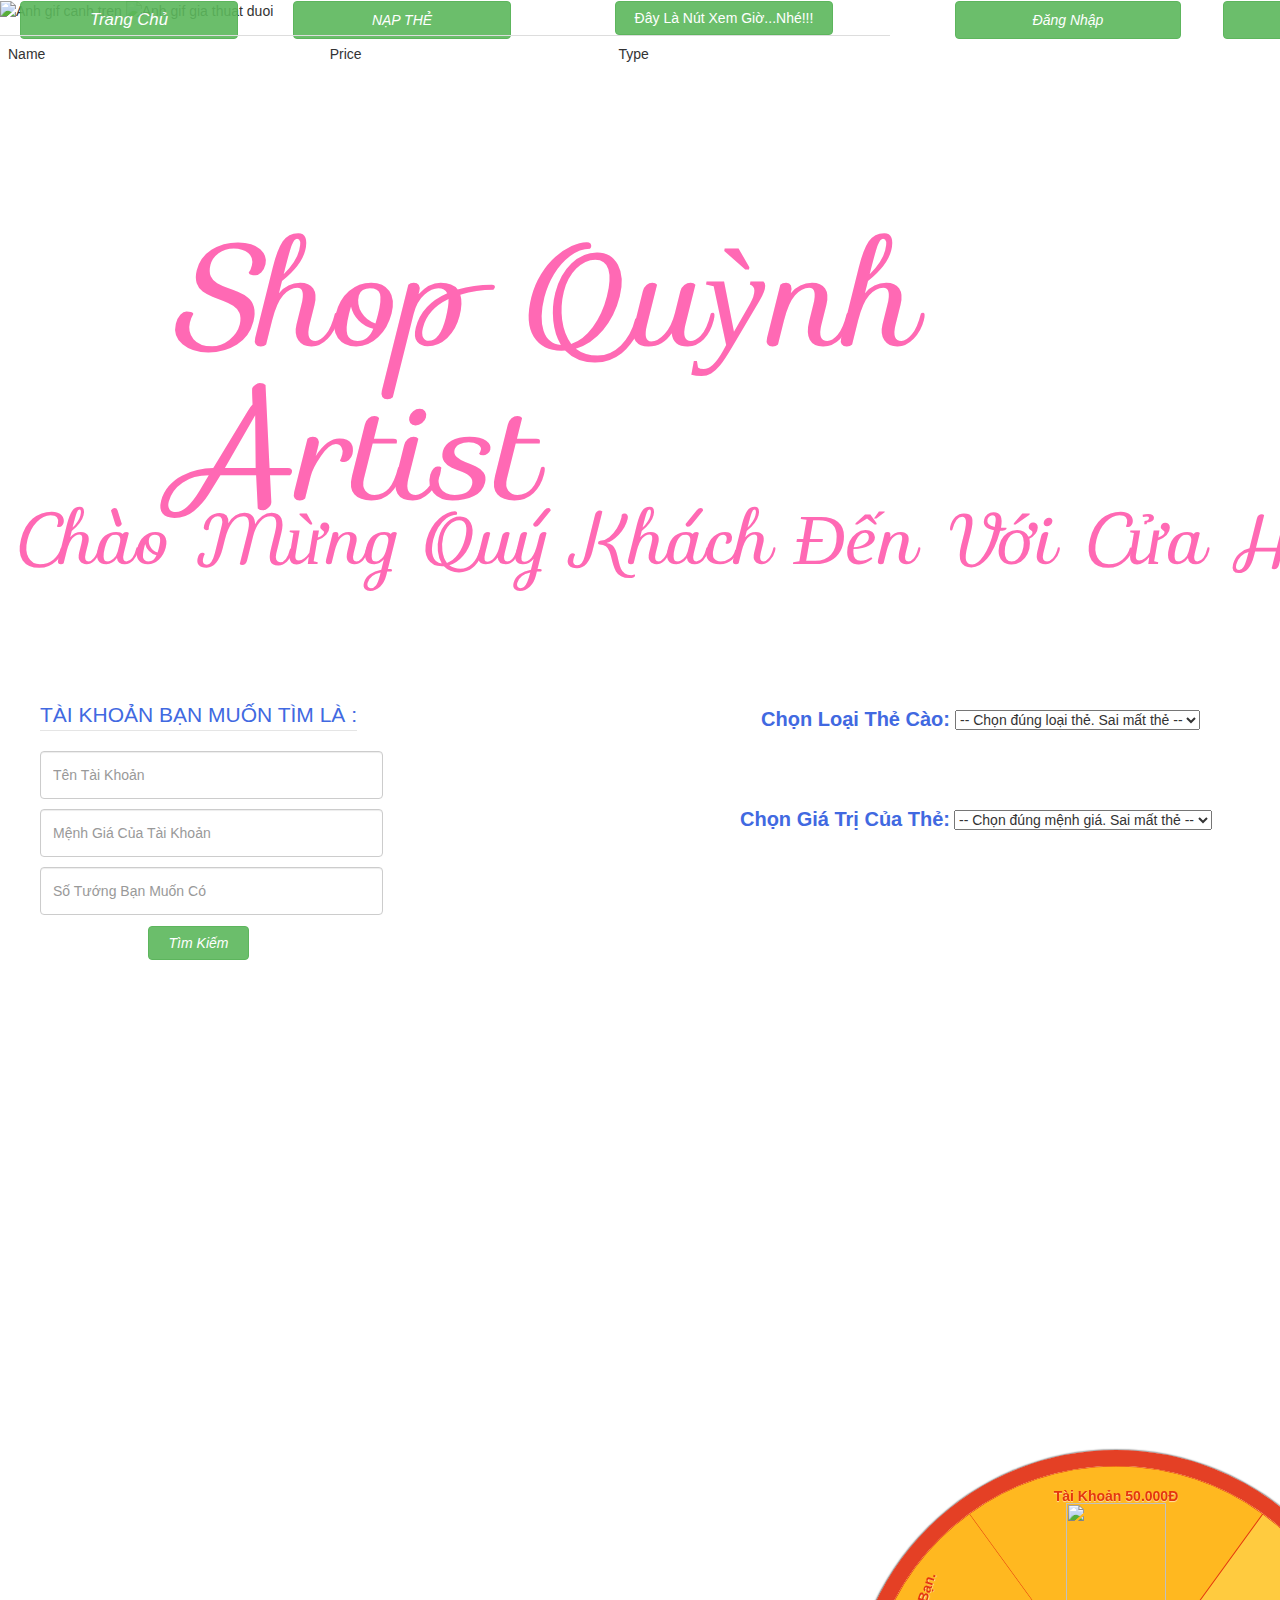
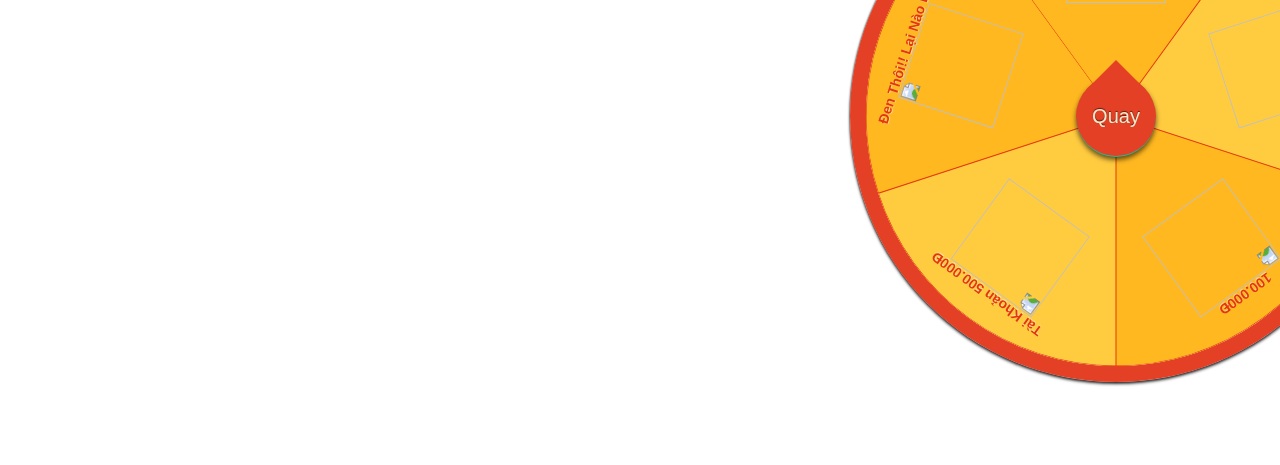
==== commit 0fc4e0de: "Add files via upload" ====
--- a/index.html
+++ b/index.html
@@ -5,7 +5,7 @@
     <meta name="viewport" content="width=device-width, initial-scale=1.0">
     <meta name="keywords" content="ShopQuynhArtist,shopuytin,shop24/7">
 
-    <title>Trang Web Ban Hang 24/7</title>
+    <title> Shop Quỳnh Artistt </title>
 
     <link rel="stylesheet" href="https://fonts.googleapis.com/css?family=Sofia">
     <link rel="stylesheet" href="css/typo/typo.css"/>
@@ -19,10 +19,9 @@
     <link rel="stylesheet" href="css/style.css">
 </head>
 <body>
-<img src="https://thumbs.gfycat.com/CarelessDopeyDartfrog-size_restricted.gif" alt="Anh gif welcome" width="430"
+<img src="https://thumbs.gfycat.com/CarelessDopeyDartfrog-size_restricted.gif" alt="Anh gif canh tren" width="430"
      height="500" style=" position: relative; left: -10 px; width: 1500px; height: 850px;">
-<!--<img src="https://gameviet.mobi/wp-content/uploads/2019/12/Ngo-Khong-lien-quan-mobile-gameviet.mobi-2.jpg"  alt="Anh gif welcome" width="760px" height="500" >-->
-<img src="https://i.pinimg.com/originals/c0/64/0c/c0640cd6d457349ee590188a4c58bd9d.gif" alt="Anh gif welcome"
+<img src="https://i.pinimg.com/originals/c0/64/0c/c0640cd6d457349ee590188a4c58bd9d.gif" alt="Anh gif gia thuat duoi"
      style=" width:1500px; height:600px">
 
 <div id="myDIV">
@@ -30,12 +29,12 @@
     <br/><br/>
     <h3> Chào Mừng Quý Khách Đến Với Cửa Hàng </h3>
 </div>
-<button class="btn btn-success" type="button" style="font-size: larger; position: absolute; top: -10px"
+<button class="btn btn-success" type="button" style="font-size: larger; position: absolute; top: 0px;left: 40px;font-style: oblique"
         onclick="window.location.reload()">Trang Chủ
 </button>
 <p id="home"></p>
 <br/><br/>
-<label for="money" style="color: aquamarine;position: absolute;top: 710px;right: 330px;"> Chọn Loại Thẻ : </label>
+<label for="money" style="color: royalblue;position: absolute;top: 705px;right: 330px;font-size: 20px"> Chọn Loại Thẻ Cào: </label>
 <select name="money" id="money" style="position: absolute;top: 710px;right: 80px;">
     <option value="">-- Chọn đúng loại thẻ. Sai mất thẻ --</option>
     <option value="Viettel">VIETTEL</option>
@@ -47,7 +46,7 @@
 <br/>
 <br/>
 
-<label for="cost" style="color: aquamarine;position: absolute;top: 810px;right: 330px;"> Chọn Giá Trị Của Thẻ:</label>
+<label for="cost" style="color: royalblue;position: absolute;top: 805px;right: 330px;font-size: 20px"> Chọn Giá Trị Của Thẻ:</label>
 <select name="cost" id="cost" style="position: absolute;top: 810px;right: 68px;">
     <option value="">-- Chọn đúng mệnh giá. Sai mất thẻ --</option>
     <option value="20.000d">20.000d</option>
@@ -62,14 +61,14 @@
 <br/>
 
 <button class="btn btn-success" onclick="return alert('Bạn Đã Nạp Thẻ Thành Công!!')"
-        style=" position: absolute;top: -3px; left: 260px;">NẠP THẺ
+        style=" position: absolute;top: 0px; left: 313px; height: 24px;font-style: oblique">NẠP THẺ
 </button>
 <p id="check"></p>
 
-<button class="btn btn-success" type="button" onclick="document.getElementById('demo').innerHTML = Date()"
-        style=" position: absolute; left: 620px;">Đây Là Nút Xem Giờ...Nhé!!!
-</button>
-<p id="demo"
+<button class="btn btn-success" type="button" onclick="document.getElementById('time').innerHTML = Date()"
+        style=" position: absolute; left: 635px;">Đây Là Nút Xem Giờ...Nhé!!!
+</button>
+<p id="time"
    style="text-align: center ;font-family: 'Oleo Script Swash Caps',fantasy ; font-size:30px ; color: aquamarine;position: absolute;top: 100px;left: 400px;"></p>
 
 <!--<audio controls autoplay>-->
@@ -77,17 +76,16 @@
 <!--</audio>-->
 
 <button class="btn btn-success" onclick="document.getElementById('id01').style.display='block'"
-        style="width:200px;position: absolute;left: 1221px;">Đăng Ký
+        style="width:200px;position: absolute;left: 1243px;height: 24px;font-style:oblique ">Đăng Ký
 </button>
 <div id="id01" class="modal" style="z-index: 100">
     <form class="modal-content" action="/action_page.php" style="position: relative; left: 150px"><br>
-        <span onclick="document.getElementById('id02').style.display='none'" class="close"
-              title="Close Modal">Đóng</span>
+        <span onclick="document.getElementById('id02').style.display='none'" class="close" title="Close Modal">Đóng</span>
         <div align="center" class="box-img">
             <img src="https://i.pinimg.com/564x/48/5f/b6/485fb6b2aafbbfae7b2131a1f9f5688f.jpg" width="300" height="400"
                  alt="Avatar for SignUp">
         </div>
-        <h1 style="color: burlywood; text-align: center;font-size: xxx-large ;top: 450px;right: 5px; font-family: 'Oleo Script Swash Caps',serif">
+        <h1 style="color: burlywood; text-align: center;font-size: xxx-large ;top: 450px;right: 5px; font-family: 'Oleo Script Swash Caps',serif;position: initial;">
             Đăng Ký Đi Ngại Gì </h1>
         <div class="container" style="position: relative; right: 0px; width: 1100px">
             <p style="text-align: center; color: burlywood;">Hãy Điền Đầy Đủ Thông Tin Vào Phiếu Sau.</p>
@@ -102,14 +100,12 @@
             <input type="password" placeholder="Nhập lại Mật Khẩu" name="psw-repeat" required>
 
             <label>
-                <input type="checkbox" checked="checked" name="remember" style="margin-bottom:15px"> Nhớ Tài Khoản Của
-                Tôi</label>
+                <input type="checkbox" checked="checked" name="remember" style="margin-bottom:15px"> Nhớ Tài Khoản Của Tôi</label>
             <p style="position: relative;top: 115px;left: 368px">By creating an account you agree to our <a href="#" style="color:dodgerblue">Terms & Privacy</a>.</p>
             <div class="clearfix">
-                <button type="submit" class="signupbtn" style="inline-size :-webkit-fill-available; width: 1100px">Đăng
-                    Ký Tài Khoản
+                <button type="submit" class="signupbtn" style="inline-size :-webkit-fill-available; width: 1100px; position: relative; top: -40px">Đăng Ký Tài Khoản
                 </button>
-                <button type="button" onclick="document.getElementById('id01').style.display='none'" class="cancelbtn" style="position: relative;left: 400px">
+                <button type="button" onclick="document.getElementById('id01').style.display='none'" class="cancelbtn" style="position: relative;left: 400px;top: -30px">
                     Thôi,Có Tài Khoản Rồi Không Đăng Ký Nữa!!!!
                 </button>
             </div>
@@ -119,10 +115,9 @@
 
 <br/><br/>
 <button class="btn btn-success" onclick="document.getElementById('id02').style.display='block'"
-        style="width:200px;position: absolute;left: 975px;">Đăng Nhập
+        style="width:200px;position: absolute;left: 975px; height: 24px;font-style: oblique">Đăng Nhập
 </button>
 <div id="id02" class="modal" style="z-index: 100">
-
     <form class="modal-content animate" action="/action_page.php" method="post" style="position: relative;left: 130px">
         <div class="imgcontainer">
             <img src="https://i.pinimg.com/originals/fe/ba/ea/febaeafc6efd90e86e1dc26f3ae6c3f9.jpg" width="500"
@@ -139,7 +134,7 @@
             <input type="password" placeholder="Enter Password" name="psw" required>
 
             <button type="submit" style="position:relative;left: 300px">Đăng Nhập</button>
-            <label style="position: relative; left: 735px">
+            <label style="position: relative; left: -165px">
                 <input type="checkbox" checked="checked" name="remember"> Nhớ Tài Khoản Của Tôi</label>
         </div>
 
@@ -154,21 +149,21 @@
 <div align="center">
     <form style="align-items: center" id="form-add" class="form-group">
         <fieldset style="position: absolute; top: 700px; left: 40px">
-            <legend style="width: 340pxs ; color: royalblue">ADD PRODUCT</legend>
-            <input class="form-control" id="product-name" placeholder="Product Name">
-            <input class="form-control" id="product-price" placeholder="Product Price">
-            <input class="form-control" id="product-type" placeholder="Product Type">
-            <button type="button" class="btn btn-success" onclick="addProduct()">Add</button>
+            <legend style="width: 340pxs ; color: royalblue">TÀI KHOẢN BẠN MUỐN TÌM LÀ :</legend>
+            <input class="form-control" id="product-name" placeholder="Tên Tài Khoản ">
+            <input class="form-control" id="product-price" placeholder="Mệnh Giá Của Tài Khoản ">
+            <input class="form-control" id="product-type" placeholder="Số Tướng Bạn Muốn Có ">
+            <button type="button" class="btn btn-success" onclick="addProduct()" style="font-style: oblique; width: 75px">Tìm Kiếm </button>
         </fieldset>
     </form>
 </div>
 <form id="form-edit" class="form-group" style="display: none">
     <fieldset>
-        <legend>EDIT PRODUCT</legend>
-        <input class="form-control" id="edit-name" placeholder="Product Name">
-        <input class="form-control" id="edit-price" placeholder="Product Price">
-        <input class="form-control" id="edit-Type" placeholder="Product Type">
-        <button type="button" class="btn btn-success" onclick="editProduct()">Save</button>
+        <legend>INFOR PRODUCT</legend>
+        <input class="form-control" id="edit-name" placeholder="Tên Tài Khoản ">
+        <input class="form-control" id="edit-price" placeholder="Mệnh Giá Của Tài Khoản ">
+        <input class="form-control" id="edit-Type" placeholder="Số Tướng Trong Tài Khoản ">
+        <button type="button" class="btn btn-success" onclick="editProduct()">OK </button>
     </fieldset>
 </form>
 
@@ -198,7 +193,7 @@
 
     function edit(index) {
         document.getElementById('form-edit').style.display = "inline-block";
-        let product = store.getProductByIndex(index);
+        let product = shop.getProductByIndex(index);
         document.getElementById('edit-name').value = product.name;
         document.getElementById('edit-price').value = product.price;
         document.getElementById('edit-type').value = product.type;
@@ -221,10 +216,10 @@
         display(shop.getHtml());
     }
 </script>
+
 <script>
     // Get the modal
     let modal = document.getElementById('id01');
-
     // When the user clicks anywhere outside of the modal, close it
     window.onclick = function (event) {
         if (event.target === modal) {
@@ -233,7 +228,6 @@
     }
     // Get the modal
     let modal = document.getElementById('id02');
-
     // When the user clicks anywhere outside of the modal, close it
     window.onclick = function (event) {
         if (event.target === modal) {
@@ -241,6 +235,7 @@
         }
     }
 </script>
+
 <br/> <br/>
 <div class="wrapper typo" id="wrapper">
     <section id="luckywheel" class="hc-luckywheel" style="position: absolute; top: 1700px ; left: 1100px">
@@ -257,31 +252,31 @@
     let isPercentage = true;
     let prizes = [
         {
-            text: "C1",
-            img: "https://i.pinimg.com/564x/83/36/6c/83366c5bfcbf772c86599347e67ed98c.jpg",
+            text: "Tài Khoản 50.000Đ ",
+            img: "https://thumbs.gfycat.com/TerrificIllinformedKarakul-size_restricted.gif",
             number: 1, // 1%,
             percentpage: 0.1 // 10%
         },
         {
-            text: "C2",
-            img: "https://i.pinimg.com/564x/e7/a5/a8/e7a5a8f3f26a0e0f186e92f7b7576c9b.jpg",
+            text: "Tài Khoản 70.000Đ ",
+            img: "https://thumbs.gfycat.com/ViciousUglyBackswimmer-size_restricted.gif",
             number: 2,
             percentpage: 0.5 // 50%
         },
         {
-            text: "C3",
-            img: "https://i.pinimg.com/564x/8d/bb/6c/8dbb6cbfcadc60361b7230bf14027f50.jpg",
+            text: "100.000Đ ",
+            img: "https://i.pinimg.com/originals/81/c7/08/81c708f4ad5a13f43f26de4e24941e03.gif",
             number: 2,
             percentpage: 0.1 // 10%
         },
         {
-            text: "C4",
-            img: "https://i.pinimg.com/564x/7f/bc/34/7fbc347ecba69ef1ee90dde5a14c269e.jpg",
+            text: "Tài Khoản 500.000Đ ",
+            img: "https://steamuserimages-a.akamaihd.net/ugc/782987253195815378/5AAC63BEE48EEC79DD4FEFC1416562731F05B9E6/",
             number: 2,
             percentpage: 0.24 // 24%
         },
         {
-            text: "Chúc bạn may mắn lần sau",
+            text: "Đen Thôi!! Lại Nào Bạn.",
             img: "https://i.pinimg.com/236x/7d/6e/62/7d6e6291f08525fdf0e3bec8ee9d189a.jpg",
             percentpage: 0.06 // 6%
         },
@@ -303,19 +298,19 @@
                 gotBack: function (data) {
                     if (data == null) {
                         Swal.fire(
-                            'Chương trình kết thúc',
+                            'Hết Phần Quà Này Rồi Mai Quay Lại Bạn Nhá!!',
                             'Đã Hết Phần Thưởng',
                             'error'
                         )
-                    } else if (data === 'Toang.. Lại Đi !!!') {
+                    } else if (data === 'Đen Thôi, Lại Nào Bạn ') {
                         Swal.fire(
-                            'Trượt Rồi, Lại Đi',
+                            'Đen Thôi Bạn, Lại Đi',
                             data,
                             'error'
                         )
                     } else {
                         Swal.fire(
-                            'Trúng Rồi, Lại Đi!!',
+                            'Trúng Rồi, Tiếp Đi!!',
                             data,
                             'success'
                         )
--- a/css/style.css
+++ b/css/style.css
@@ -47,7 +47,7 @@
 
 /* Set a style for all buttons */
 button {
-    background-color: orangered;
+    background-color: orange;
     color: white;
     padding: 14px 20px;
     margin: 8px 0;
